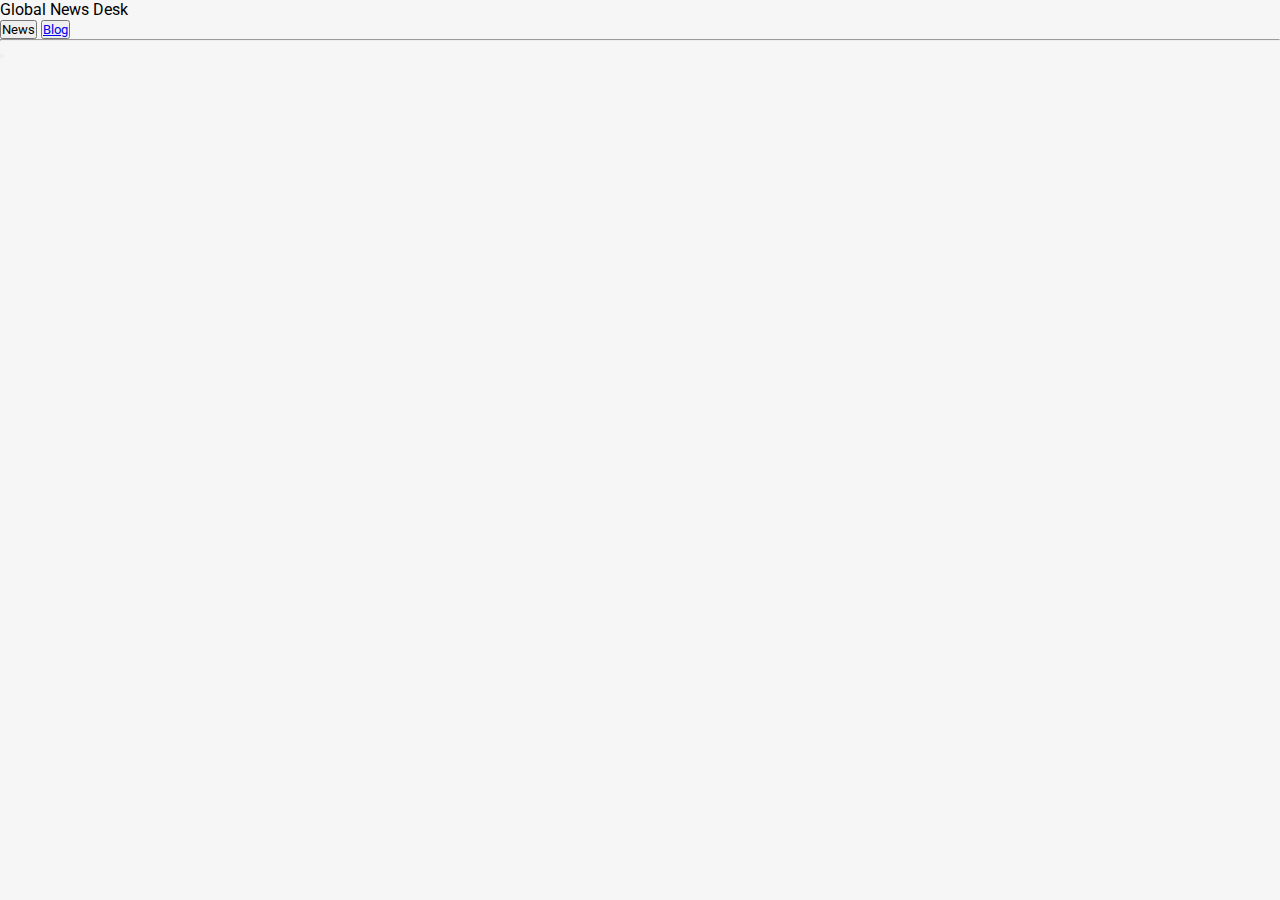
==== index.html @ 25e641f2 "news container updated" ====
<!DOCTYPE html>
<html lang="en">
<head>
    <meta charset="UTF-8">
    <meta http-equiv="X-UA-Compatible" content="IE=edge">
    <meta name="viewport" content="width=device-width, initial-scale=1.0">
    <!-- website title  -->
    <title>Global News Desk</title>
    <!-- website favicon add  -->
    <link rel="icon" type="image/x-icon" href="images//g-news-logo.png">
    <!-- vanila css link  -->
    <link rel="stylesheet" href="style.css">
    <!-- bootstrap cdn link  -->
    <link href="https://cdn.jsdelivr.net/npm/bootstrap@5.2.0/dist/css/bootstrap.min.css" rel="stylesheet" integrity="sha384-gH2yIJqKdNHPEq0n4Mqa/HGKIhSkIHeL5AyhkYV8i59U5AR6csBvApHHNl/vI1Bx" crossorigin="anonymous">
    <!-- google fonts link  -->
    <link rel="preconnect" href="https://fonts.googleapis.com">
    <link rel="preconnect" href="https://fonts.gstatic.com" crossorigin>
    <link href="https://fonts.googleapis.com/css2?family=Roboto&display=swap" rel="stylesheet">
</head>
<body>
    <!-- main navbar part start  -->
    <header>
        <section class="container mt-3">
            <nav class="navbar bg-light">
                <div class="container-fluid">
                  <a class="navbar-brand fw-bolder"><span class="bg-info p-2 rounded">Global</span> News Desk</a>
                    <div>
                        <button id="btn-news" class="border border-0 p-2 fw-semibold">News</button>
                        <button class="border border-0 p-2 fw-semibold text-black-50"><a class="" href="blog.html">Blog</a></button>
                    </div>
                </div>
              </nav>
        </section>
    </header>
    <!-- main navbar part end -->
    <hr class="container">
    <main>
        <!-- dynamic navbar by click button part start  -->
        <section class="container">
            <nav class="navbar navbar-expand-lg bg-light">
                <div class="container-fluid">
                  <button class="navbar-toggler" type="button" data-bs-toggle="collapse" data-bs-target="#navbarNav" aria-controls="navbarNav" aria-expanded="false" aria-label="Toggle navigation">
                    <span class="navbar-toggler-icon"></span>
                  </button>
                  <div class="collapse navbar-collapse" id="navbarNav">
                    <ul class="navbar-nav" id="all-category">
                      
                    </ul>
                  </div>
                </div>
              </nav>
        </section>
        <!-- dynamic navbar by click button part end  -->
        <!-- per category news shows per start  -->
        <section class="container mt-4">
          <div id="news-container">

          </div>
        </section>
        <!-- per category news shows per end -->
    </main>
    






    <!-- bootstrap js cdn link  -->
    <script src="https://cdn.jsdelivr.net/npm/bootstrap@5.2.0/dist/js/bootstrap.bundle.min.js" integrity="sha384-A3rJD856KowSb7dwlZdYEkO39Gagi7vIsF0jrRAoQmDKKtQBHUuLZ9AsSv4jD4Xa" crossorigin="anonymous"></script>
    <!-- javascript file link  -->
    <script src="script/index.js"></script>
</body>
</html>
---- style.css ----
*{
    margin: 0;
    padding: 0;
    font-family: 'Roboto', sans-serif;
    box-sizing: border-box;
}
body{
    background-color: #F6F6F6;
}
.author{
    display: flex;
    justify-content: space-between;
    align-items: center;
}
.author-img{
    width: 40px;
    height: 40px;
    border-radius: 50%;
}
.news-container-bg{
    background-color: #F6F6F6;
}
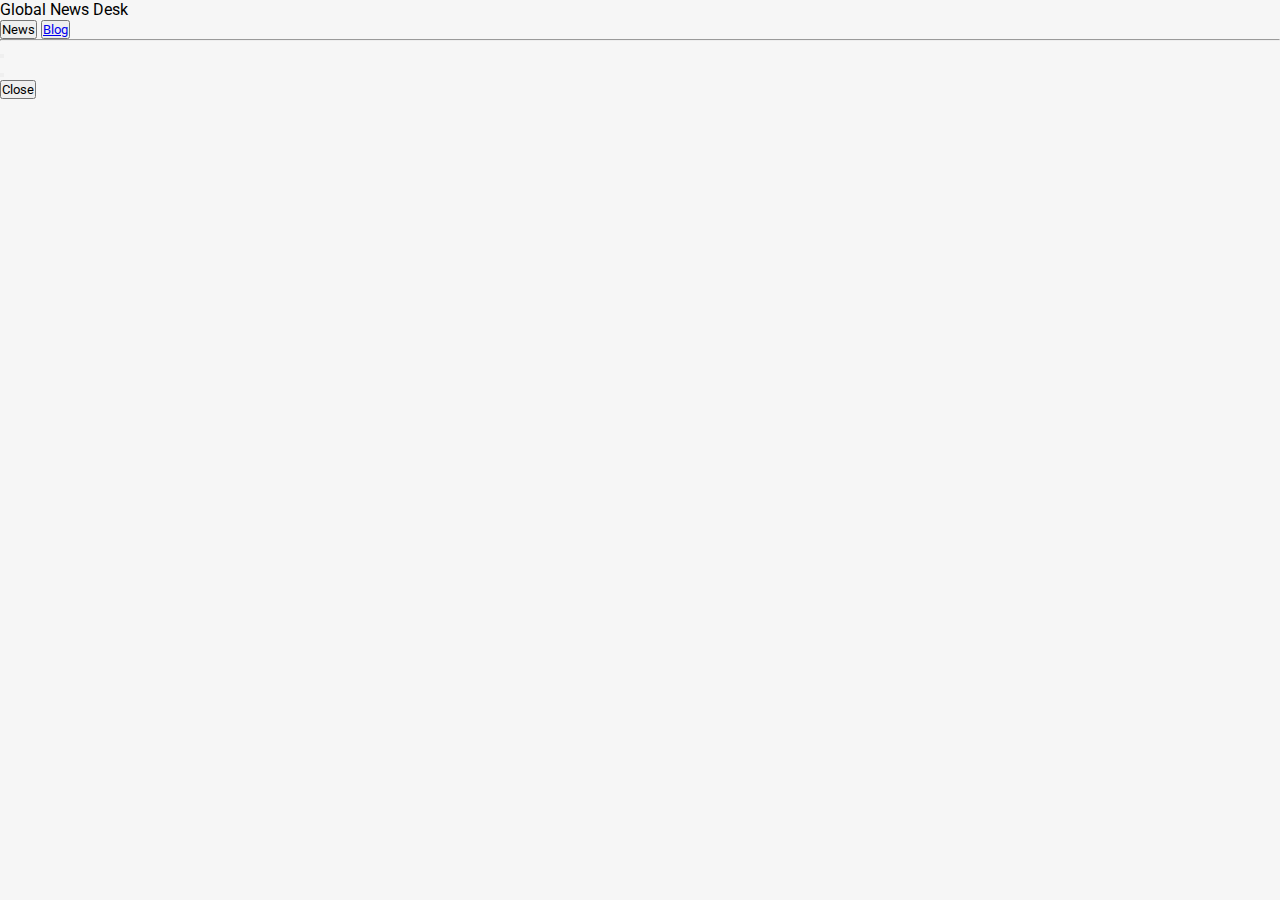
==== commit 138bc3b8: "news details added by modal" ====
--- a/index.html
+++ b/index.html
@@ -58,6 +58,28 @@
           </div>
         </section>
         <!-- per category news shows per end -->
+        <!-- per news open by modal part start  -->
+        <section>
+
+<!-- Modal -->
+<div class="modal fade" id="detailsNews" tabindex="-1" aria-labelledby="detailsNewsLabel" aria-hidden="true">
+  <div class="modal-dialog">
+    <div class="modal-content">
+      <div class="modal-header">
+        <h5 class="modal-title" id="detailsNewsLabel"></h5>
+        <button type="button" class="btn-close" data-bs-dismiss="modal" aria-label="Close"></button>
+      </div>
+      <div class="modal-body" id="news-body">
+        
+      </div>
+      <div class="modal-footer">
+        <button type="button" class="btn btn-secondary" data-bs-dismiss="modal">Close</button>
+      </div>
+    </div>
+  </div>
+</div>
+        </section>
+        <!-- per news open by modal part end  -->
     </main>
     
 
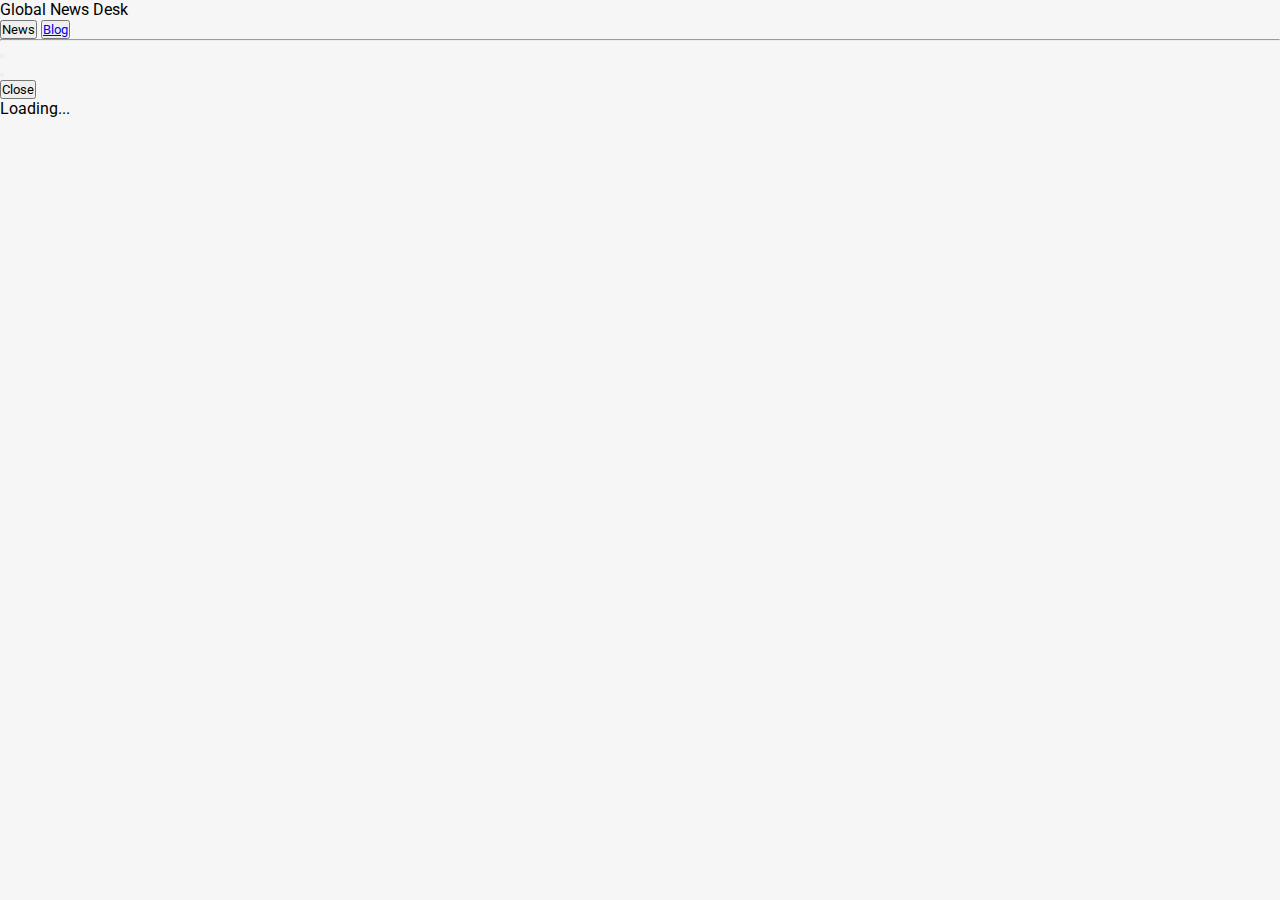
==== commit ec93651b: "spinner added" ====
--- a/index.html
+++ b/index.html
@@ -80,9 +80,17 @@
 </div>
         </section>
         <!-- per news open by modal part end  -->
+        <!-- loder section start  -->
+        <section id="spinner" class="d-none">
+          <div class="d-flex justify-content-center">
+            <div class="spinner-border" role="status">
+              <span class="visually-hidden">Loading...</span>
+            </div>
+          </div>
+        </section>
+        <!-- loder section end  -->
     </main>
     
-
 
 
 
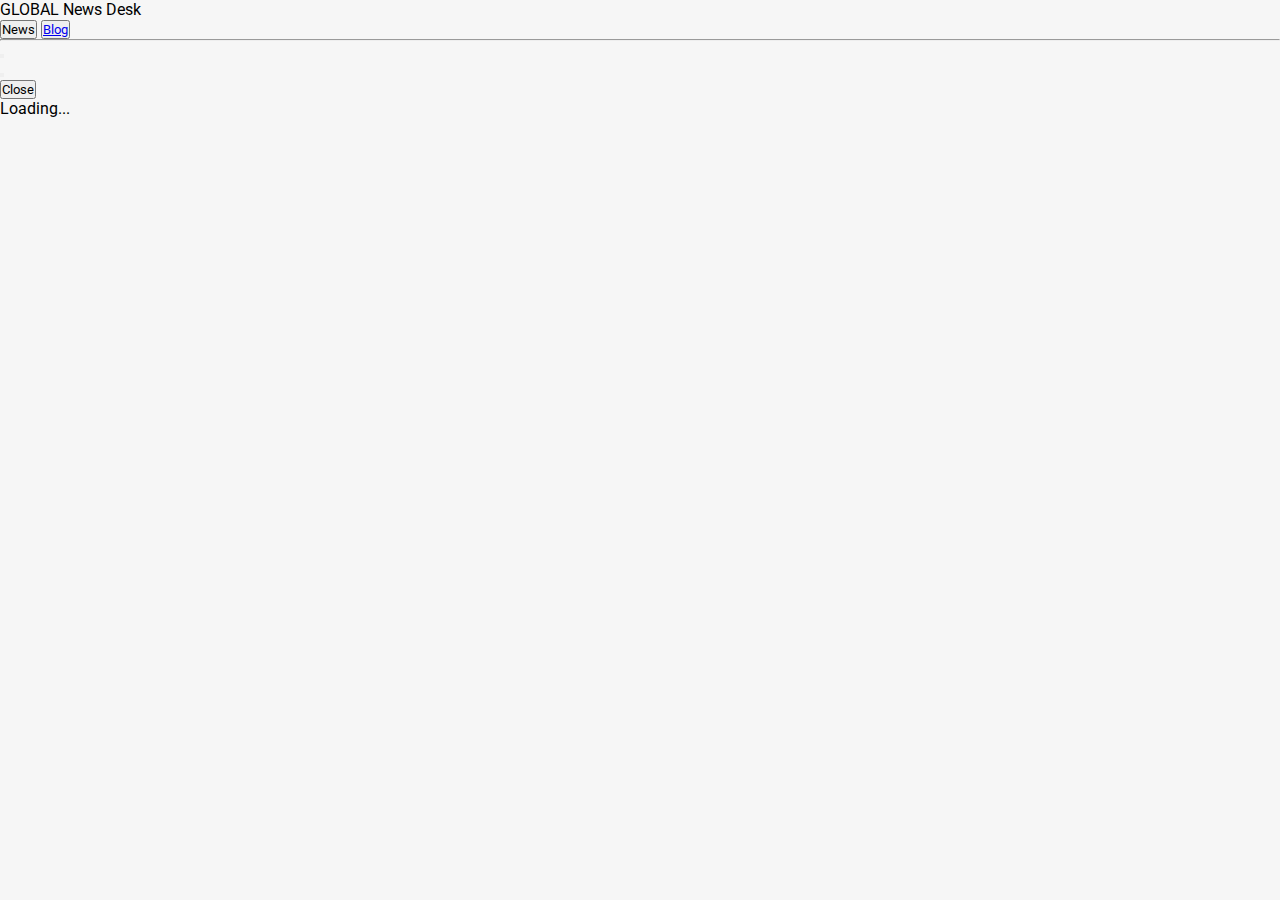
==== commit da819b98: "full website revision" ====
--- a/index.html
+++ b/index.html
@@ -17,16 +17,16 @@
     <link rel="preconnect" href="https://fonts.gstatic.com" crossorigin>
     <link href="https://fonts.googleapis.com/css2?family=Roboto&display=swap" rel="stylesheet">
 </head>
-<body>
+<body class="bg">
     <!-- main navbar part start  -->
     <header>
         <section class="container mt-3">
             <nav class="navbar bg-light">
                 <div class="container-fluid">
-                  <a class="navbar-brand fw-bolder"><span class="bg-info p-2 rounded">Global</span> News Desk</a>
+                  <a class="navbar-brand fw-bolder"><span class="bg-info p-2 rounded fs-4">GLOBAL</span> News Desk</a>
                     <div>
-                        <button id="btn-news" class="border border-0 p-2 fw-semibold">News</button>
-                        <button class="border border-0 p-2 fw-semibold text-black-50"><a class="" href="blog.html">Blog</a></button>
+                        <button id="btn-news" class="border border-0 p-2 fw-semibold rounded">News</button>
+                        <button class="border border-0 p-2 fw-semibold text-black-50 rounded"><a class="text-decoration-none" href="blog.html">Blog</a></button>
                     </div>
                 </div>
               </nav>
@@ -36,7 +36,7 @@
     <hr class="container">
     <main>
         <!-- dynamic navbar by click button part start  -->
-        <section class="container">
+        <section class="container mt-4">
             <nav class="navbar navbar-expand-lg bg-light">
                 <div class="container-fluid">
                   <button class="navbar-toggler" type="button" data-bs-toggle="collapse" data-bs-target="#navbarNav" aria-controls="navbarNav" aria-expanded="false" aria-label="Toggle navigation">
@@ -51,6 +51,13 @@
               </nav>
         </section>
         <!-- dynamic navbar by click button part end  -->
+        <!-- display category length part start  -->
+        <section class="container mt-4">
+          <div id="category-length">
+
+          </div>
+        </section>
+        <!-- display category length part start  -->
         <!-- per category news shows per start  -->
         <section class="container mt-4">
           <div id="news-container">
@@ -60,7 +67,6 @@
         <!-- per category news shows per end -->
         <!-- per news open by modal part start  -->
         <section>
-
 <!-- Modal -->
 <div class="modal fade" id="detailsNews" tabindex="-1" aria-labelledby="detailsNewsLabel" aria-hidden="true">
   <div class="modal-dialog">
@@ -73,7 +79,7 @@
         
       </div>
       <div class="modal-footer">
-        <button type="button" class="btn btn-secondary" data-bs-dismiss="modal">Close</button>
+        <button type="button" class="btn btn-info" data-bs-dismiss="modal">Close</button>
       </div>
     </div>
   </div>
@@ -90,12 +96,6 @@
         </section>
         <!-- loder section end  -->
     </main>
-    
-
-
-
-
-
     <!-- bootstrap js cdn link  -->
     <script src="https://cdn.jsdelivr.net/npm/bootstrap@5.2.0/dist/js/bootstrap.bundle.min.js" integrity="sha384-A3rJD856KowSb7dwlZdYEkO39Gagi7vIsF0jrRAoQmDKKtQBHUuLZ9AsSv4jD4Xa" crossorigin="anonymous"></script>
     <!-- javascript file link  -->
--- a/style.css
+++ b/style.css
@@ -4,7 +4,7 @@
     font-family: 'Roboto', sans-serif;
     box-sizing: border-box;
 }
-body{
+.bg{
     background-color: #F6F6F6;
 }
 .author{
@@ -17,6 +17,6 @@
     height: 40px;
     border-radius: 50%;
 }
-.news-container-bg{
-    background-color: #F6F6F6;
+.ctg-length{
+    background-color: #FFFFFF;
 }
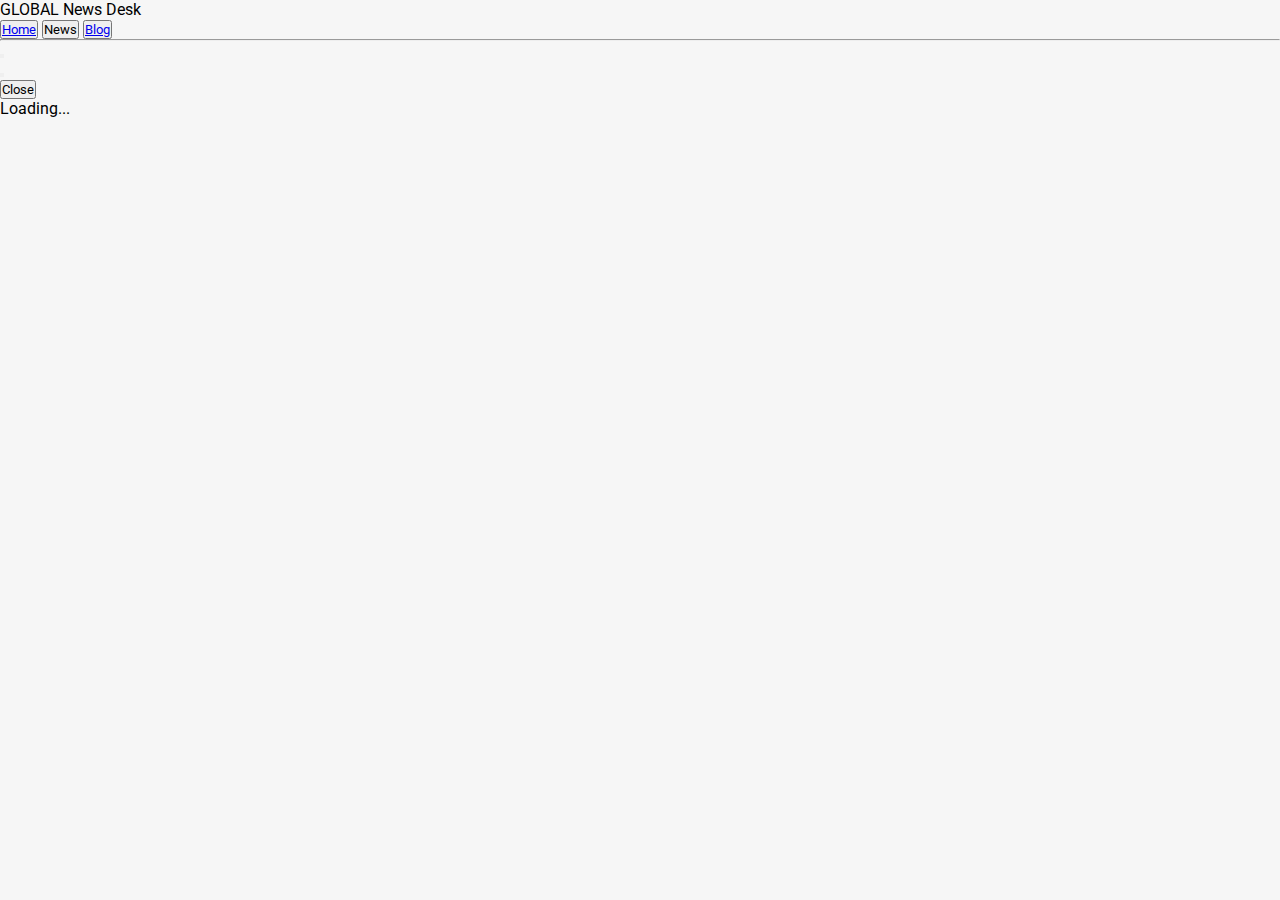
==== commit 85b096c8: "recheck full website" ====
--- a/index.html
+++ b/index.html
@@ -25,8 +25,9 @@
                 <div class="container-fluid">
                   <a class="navbar-brand fw-bolder"><span class="bg-info p-2 rounded fs-4">GLOBAL</span> News Desk</a>
                     <div>
+                      <button class="border border-0 p-2 fw-semibold text-black-50 rounded"><a class="text-decoration-none" href="blog.html" target="_blank">Home</a></button>
                         <button id="btn-news" class="border border-0 p-2 fw-semibold rounded">News</button>
-                        <button class="border border-0 p-2 fw-semibold text-black-50 rounded"><a class="text-decoration-none" href="blog.html">Blog</a></button>
+                        <button class="border border-0 p-2 fw-semibold text-black-50 rounded"><a class="text-decoration-none" href="blog.html" target="_blank">Blog</a></button>
                     </div>
                 </div>
               </nav>
